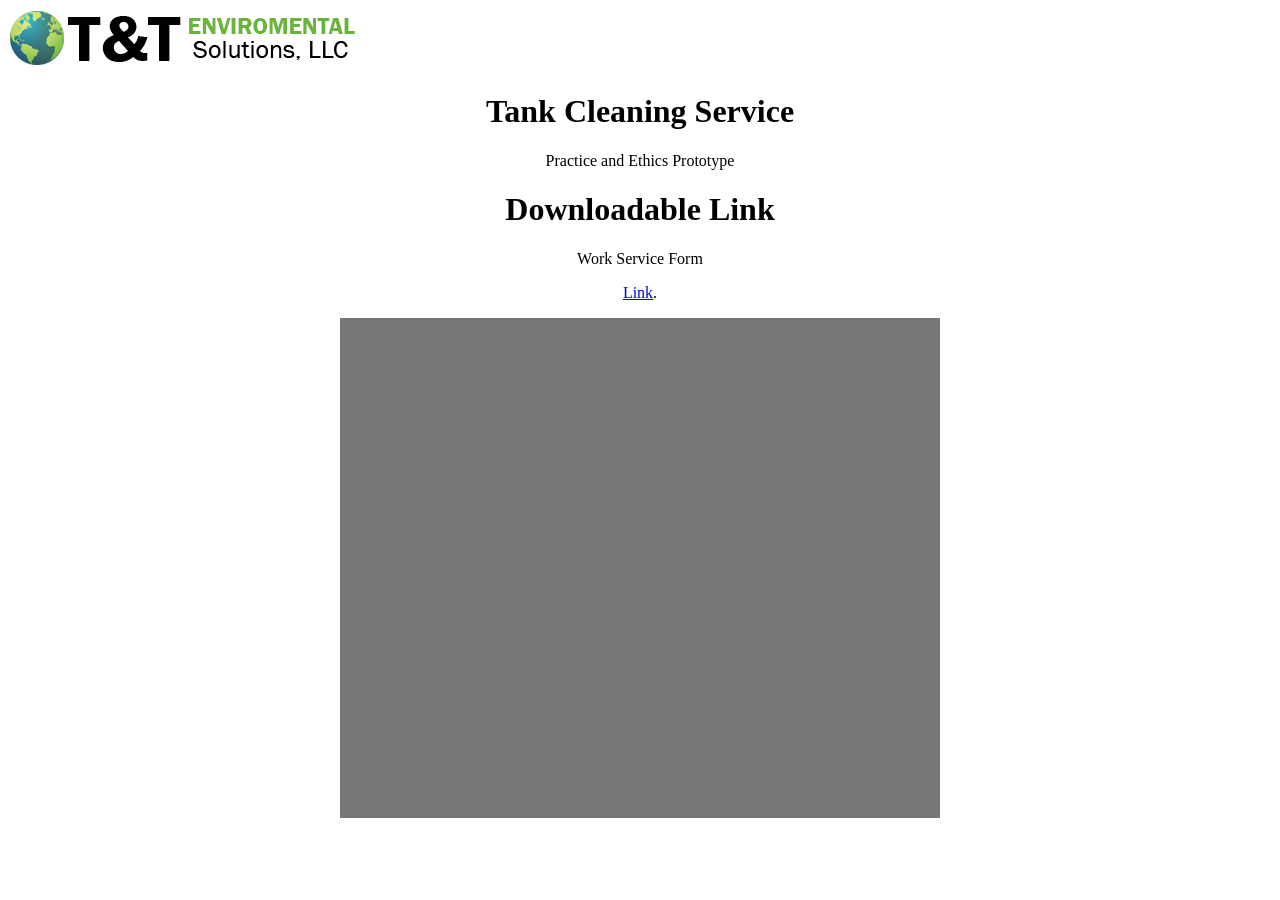
==== index.html @ 1160976c "New Commit" ====
<!DOCTYPE html>
<html>
  <head>
    <!--<title>js drag and drop</title>
    <style type="text/css">
    
    *
    {
      margin: 0px;
      padding: 0px;
    }
    .dragzone,.dropzone
    {
      height: 400px;
      width: 40%;
      border: 2px solid black;
      float: left;
      margin-top: 150px;
      margin-Left: 7%;
    }

    </style>-->
    <style>
      h1 {text-align: center;}
      p {text-align: center;}
      div {text-align: center;}
      a {text-align: center;}
      iframe {
        width:1000px;
        height: 500px;
        margin-left: auto;   /* Automatic margin from left */ 
        margin-right: auto; /* Automatic margin from right */ 
        background-color: #777;
    }
    </style>
      
    <img src="logo-wide.png" alt="">
  </head>
  <body>
    <div class="header">
      <h1>Tank Cleaning Service</h1>
      <p>Practice and Ethics Prototype</p>
    </div> 
    <h1>Downloadable Link</h1>
    <p>Work Service Form</p>
    <p><a href=
      C:\Users\marti\WebPrototype\Work_Order_Template.pdf>Link</a>.</p>
      
      <p><iframe src=C:\Users\marti\WebPrototype\Work_Order_Template.pdf
      style="width:600px; height:500px;" frameborder="0"></iframe></p>

      </div>
        


      </div>

      <script type="text/javascript" src="app.js"></script>
    </body>
</html>
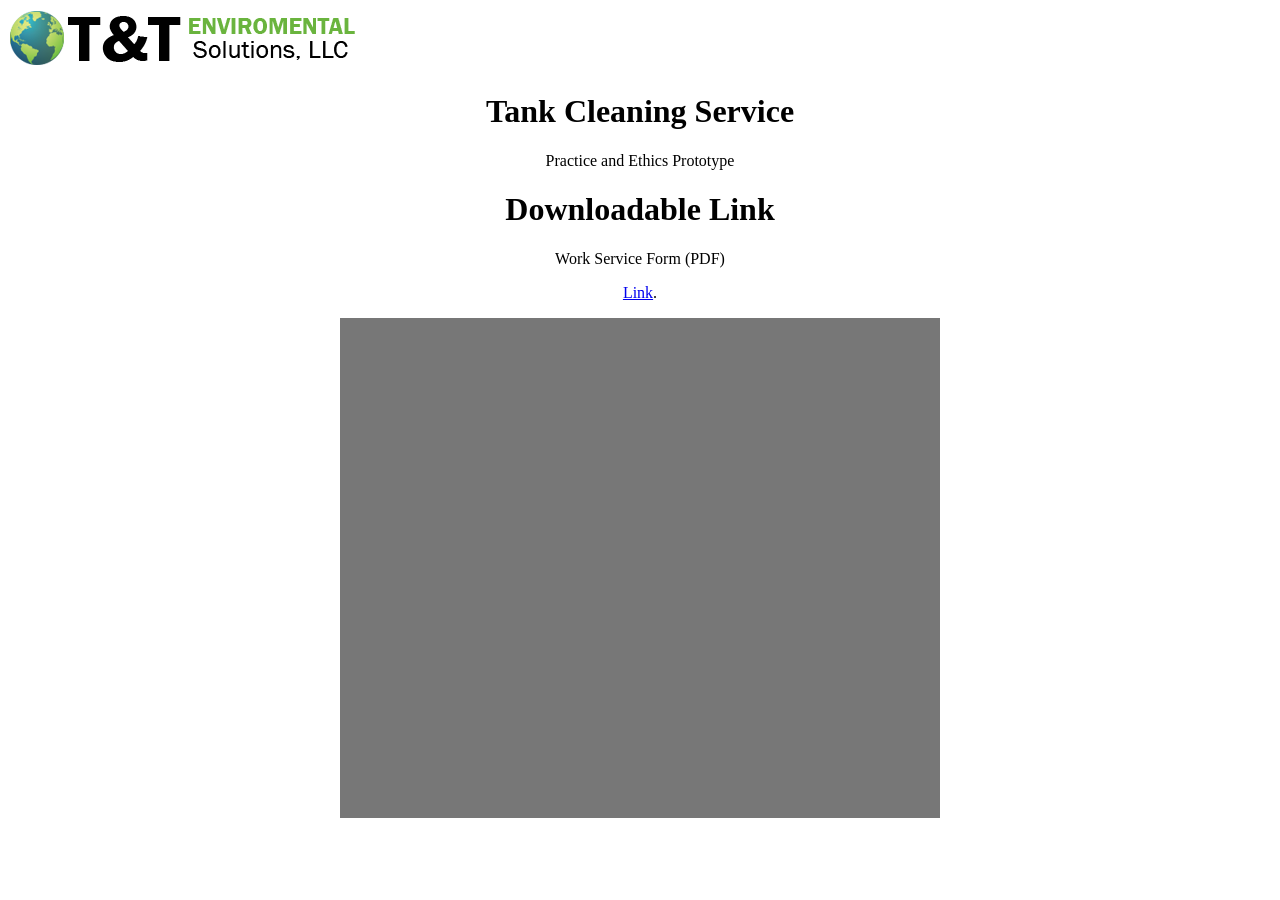
==== commit 4d6bdec9: "New Commit" ====
--- a/index.html
+++ b/index.html
@@ -42,12 +42,13 @@
       <p>Practice and Ethics Prototype</p>
     </div> 
     <h1>Downloadable Link</h1>
-    <p>Work Service Form</p>
+    <p>Work Service Form (PDF)</p>
     <p><a href=
       C:\Users\marti\WebPrototype\Work_Order_Template.pdf>Link</a>.</p>
       
       <p><iframe src=C:\Users\marti\WebPrototype\Work_Order_Template.pdf
-      style="width:600px; height:500px;" frameborder="0"></iframe></p>
+      style="width:600px; height:500px;" frameborder="0" allowfullscreen= "true" frameborder="0" 
+      marginheight="0" marginwidth="0" width="100%" height="100%" scrolling="auto"></iframe></p>
 
       </div>
         
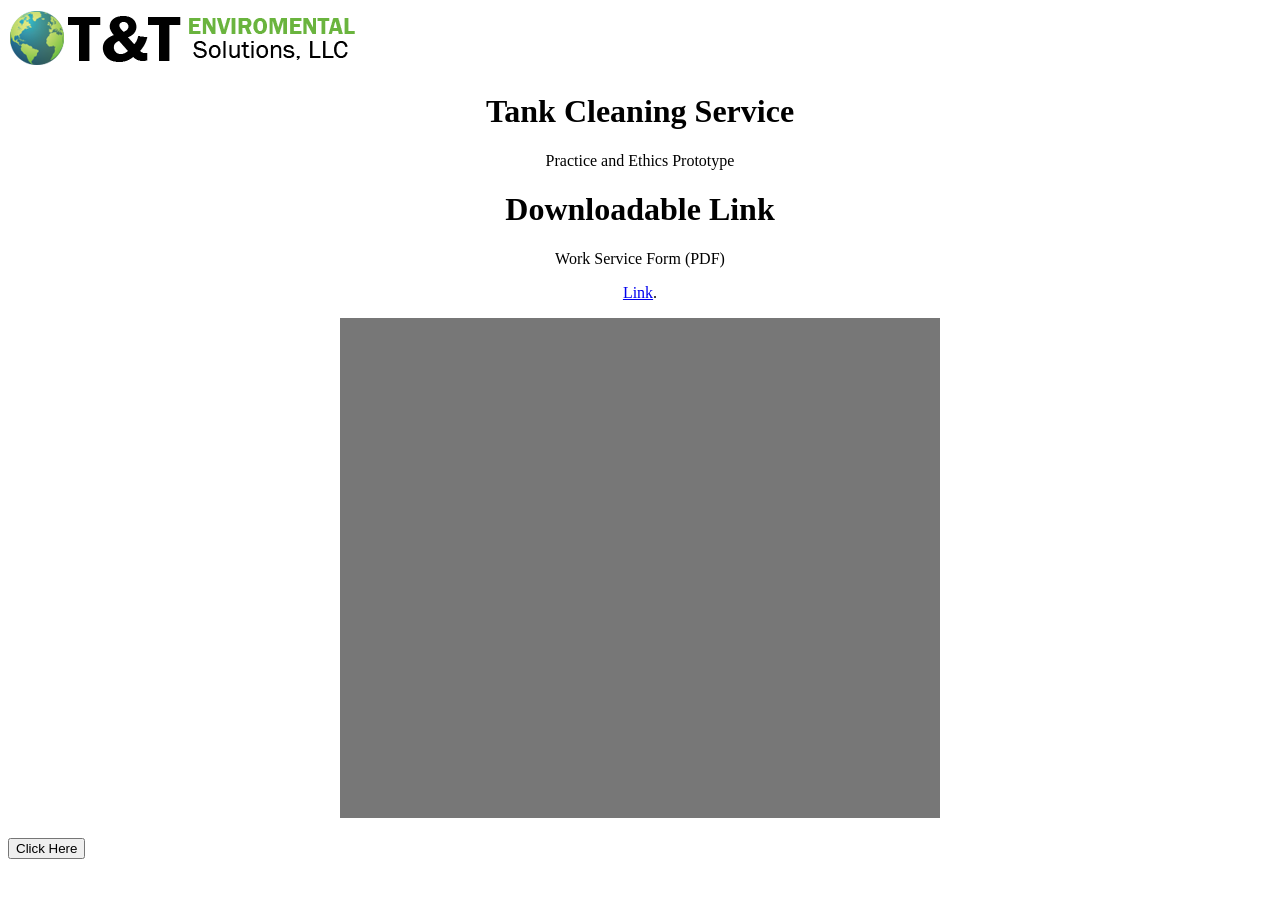
==== commit 56d3e0ba: "New Commit" ====
--- a/index.html
+++ b/index.html
@@ -57,5 +57,9 @@
       </div>
 
       <script type="text/javascript" src="app.js"></script>
+      <element onclick="myScript"> 
+      <button onclick="window.location.href='http://www.ttenvironmentalsolutions.com/index.html'">
+        Click Here
+      </button>
     </body>
 </html>
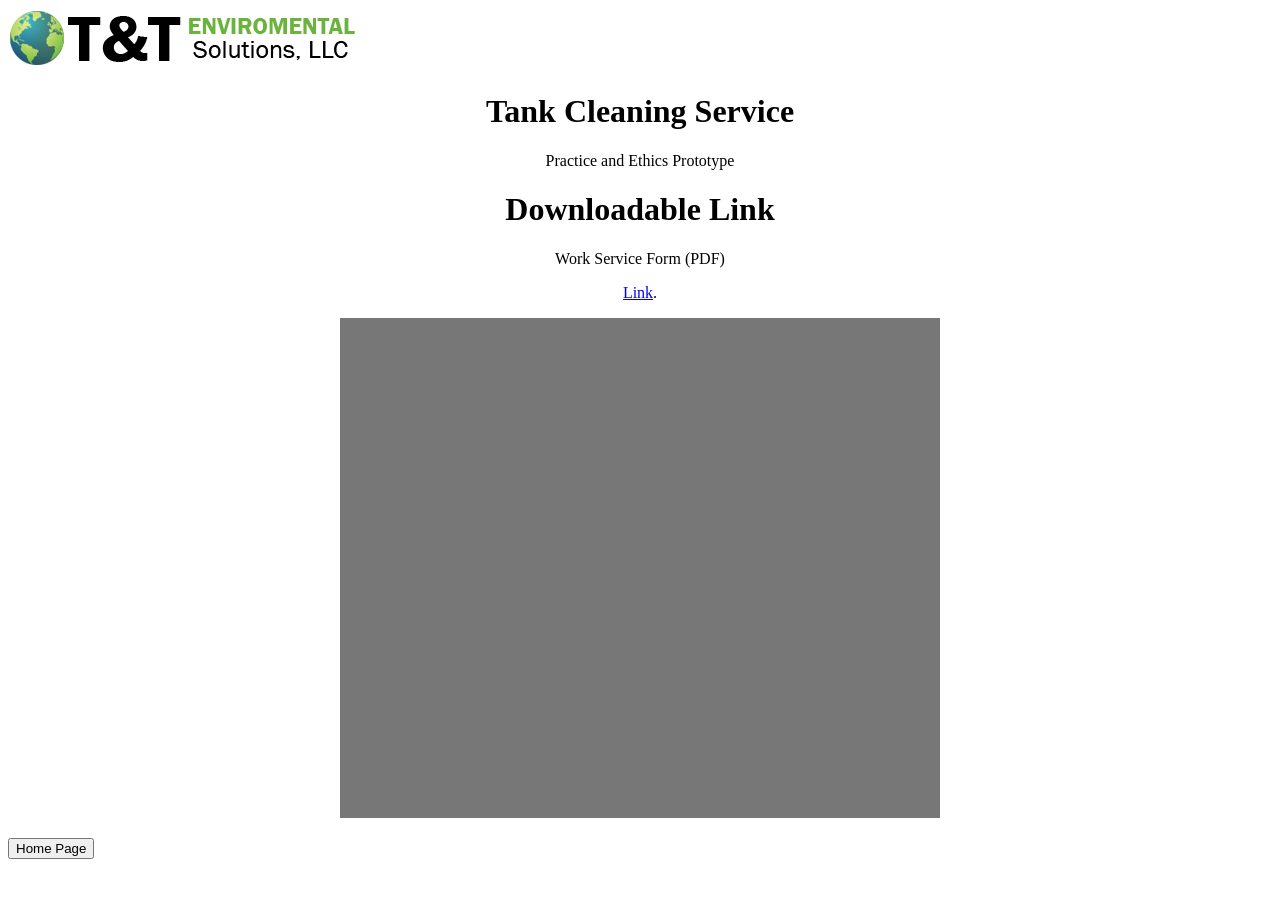
==== commit 07fb9066: "New Commit" ====
--- a/index.html
+++ b/index.html
@@ -59,7 +59,7 @@
       <script type="text/javascript" src="app.js"></script>
       <element onclick="myScript"> 
       <button onclick="window.location.href='http://www.ttenvironmentalsolutions.com/index.html'">
-        Click Here
+        Home Page
       </button>
     </body>
 </html>
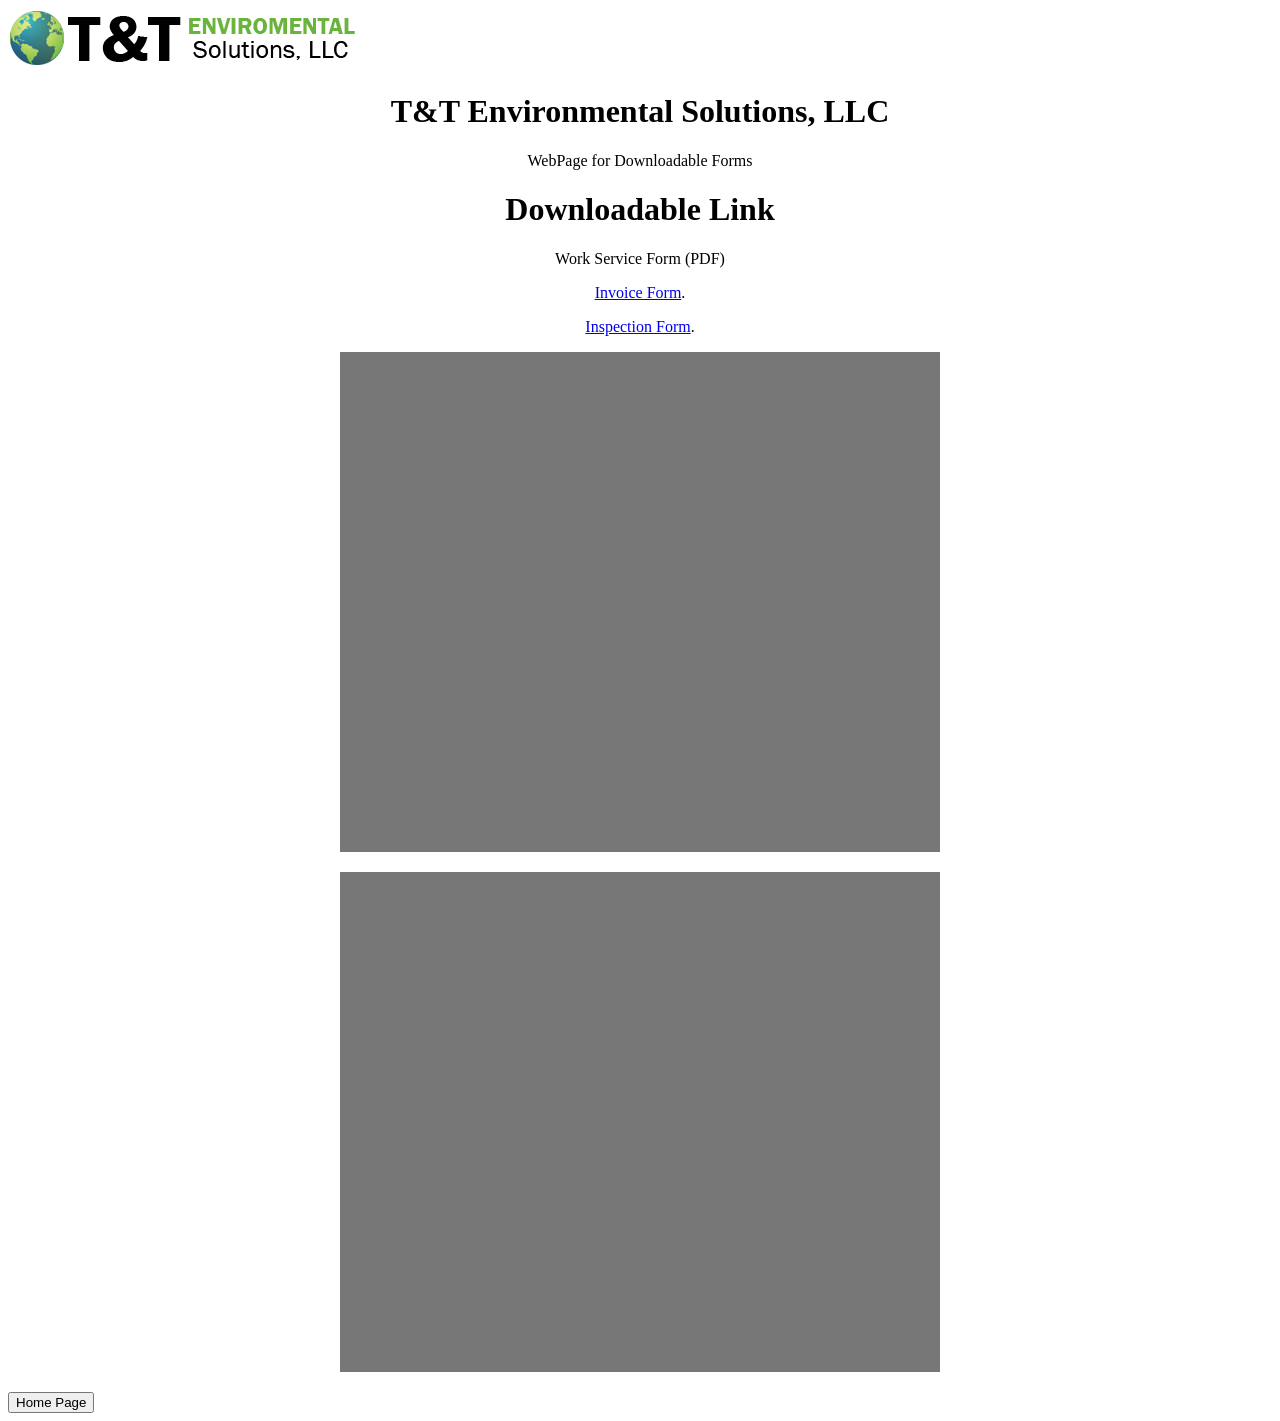
==== commit 57748be1: "New commit" ====
--- a/index.html
+++ b/index.html
@@ -1,25 +1,6 @@
 <!DOCTYPE html>
 <html>
   <head>
-    <!--<title>js drag and drop</title>
-    <style type="text/css">
-    
-    *
-    {
-      margin: 0px;
-      padding: 0px;
-    }
-    .dragzone,.dropzone
-    {
-      height: 400px;
-      width: 40%;
-      border: 2px solid black;
-      float: left;
-      margin-top: 150px;
-      margin-Left: 7%;
-    }
-
-    </style>-->
     <style>
       h1 {text-align: center;}
       p {text-align: center;}
@@ -38,17 +19,24 @@
   </head>
   <body>
     <div class="header">
-      <h1>Tank Cleaning Service</h1>
-      <p>Practice and Ethics Prototype</p>
+      <h1>T&T Environmental Solutions, LLC</h1>
+      <p>WebPage for Downloadable Forms</p>
     </div> 
     <h1>Downloadable Link</h1>
     <p>Work Service Form (PDF)</p>
     <p><a href=
-      C:\Users\marti\WebPrototype\Work_Order_Template.pdf>Link</a>.</p>
+      C:\Users\marti\WebPrototype\Work_Order_Template.pdf>Invoice Form</a>.</p>
+
+    <p><a href=
+      C:\Users\marti\WebPrototype\InspectionForm.pdf>Inspection Form</a>.</p>
       
       <p><iframe src=C:\Users\marti\WebPrototype\Work_Order_Template.pdf
       style="width:600px; height:500px;" frameborder="0" allowfullscreen= "true" frameborder="0" 
       marginheight="0" marginwidth="0" width="100%" height="100%" scrolling="auto"></iframe></p>
+
+      <p><iframe src=C:\Users\marti\WebPrototype\InspectionForm.pdf
+        style="width:600px; height:500px;" frameborder="0" allowfullscreen= "true" frameborder="0" 
+        marginheight="0" marginwidth="0" width="100%" height="100%" scrolling="auto"></iframe></p>
 
       </div>
         
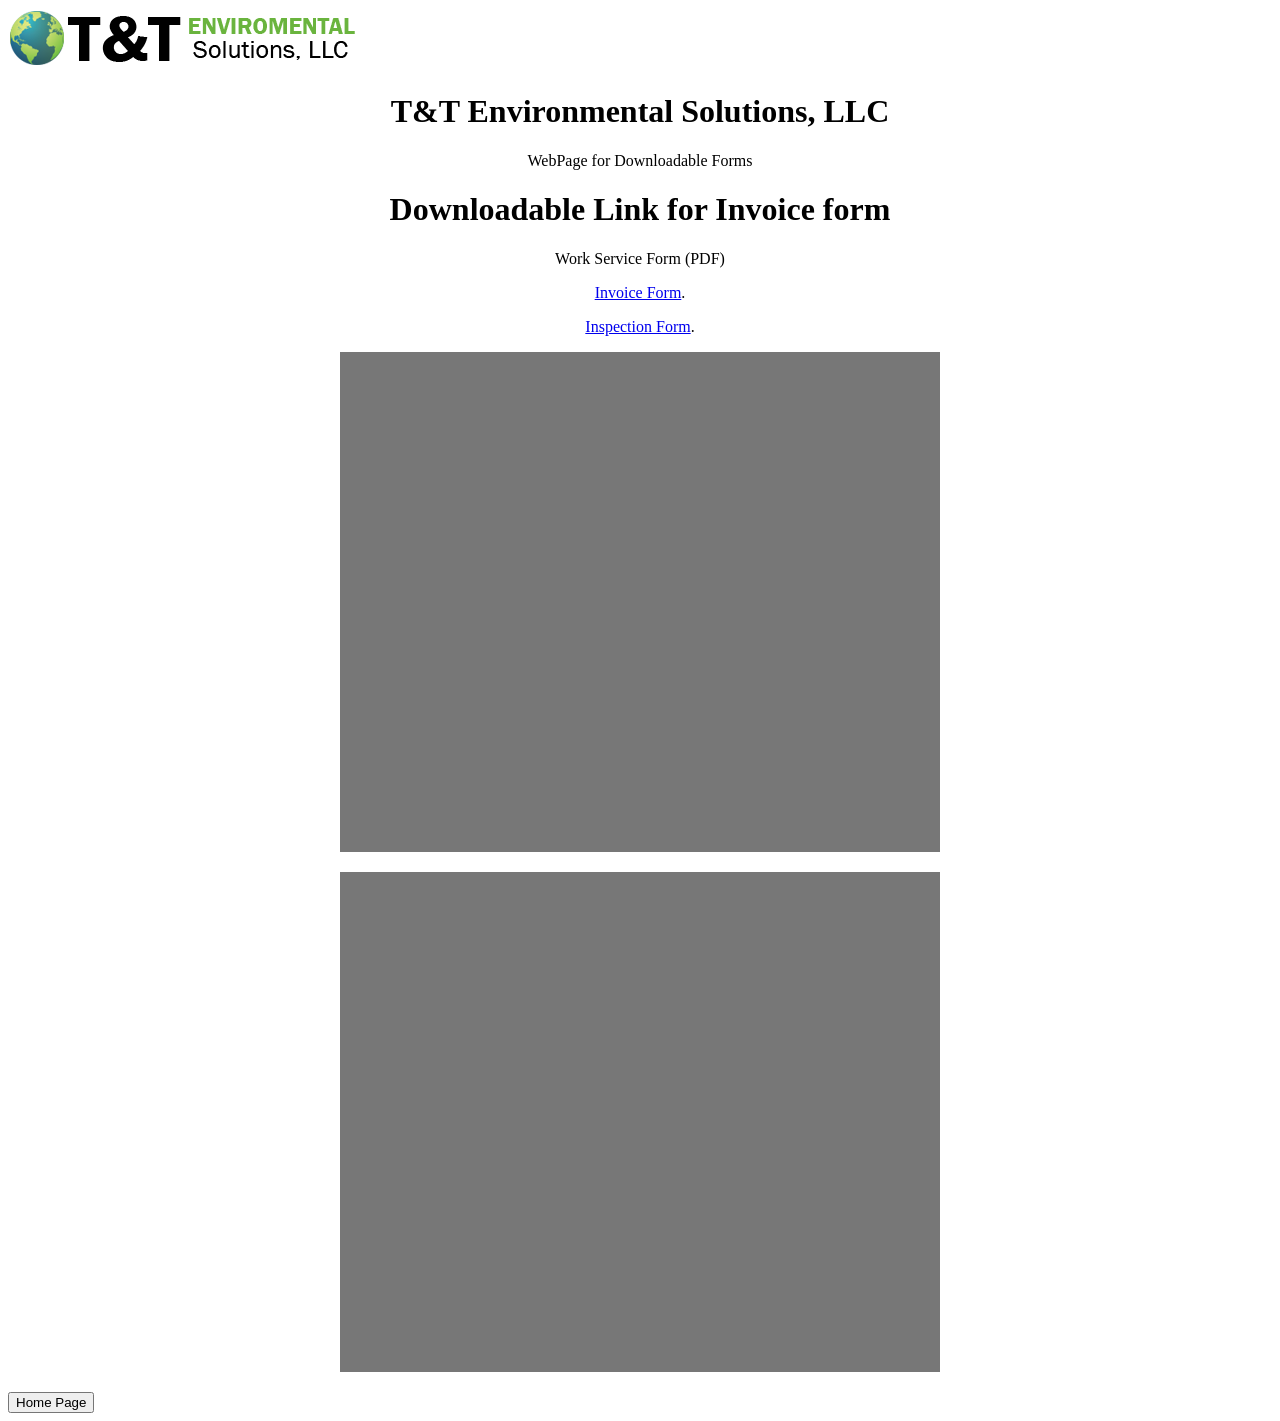
==== commit 55c32446: "new" ====
--- a/index.html
+++ b/index.html
@@ -22,7 +22,7 @@
       <h1>T&T Environmental Solutions, LLC</h1>
       <p>WebPage for Downloadable Forms</p>
     </div> 
-    <h1>Downloadable Link</h1>
+    <h1>Downloadable Link for Invoice form</h1>
     <p>Work Service Form (PDF)</p>
     <p><a href=
       C:\Users\marti\WebPrototype\Work_Order_Template.pdf>Invoice Form</a>.</p>
